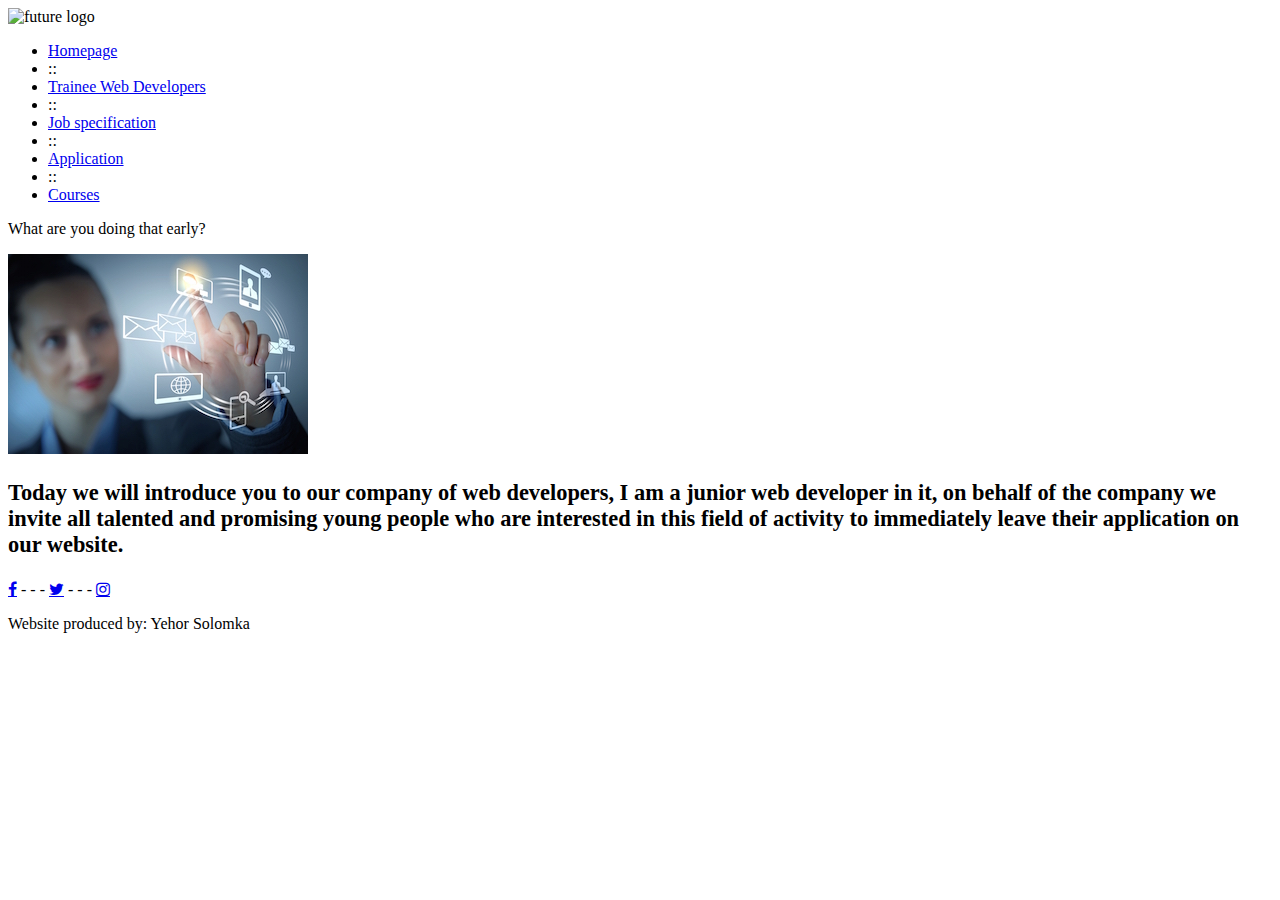
==== U6/index.htm @ 52d818b5 "Add files via upload" ====
<!DOCTYPE html>

<html>
<head>
	<title>Homepage - Think Future</title>
	<link href="ICTstyle.css" rel="stylesheet" type="text/css">
</head>
<body>
    
	<div id="pageContentBlock">
		<!--HOME BANNER-->
		<div id="homeTopBanner">
			<img src="images/BANNER.PNG" alt="future logo">
		</div>
		<!--HOME BANNER-->
		
		<!--NAVIGATION-->
		<ul class="navigationBar">
			<li><a href="index.htm">Homepage</a></li>
			<li class="menuSpacer">::</li>
			<li><a href="developer.htm">Trainee Web Developers</a></li>
			<li class="menuSpacer">::</li>
			<li><a href="jobspec.htm">Job specification</a></li>
			<li class="menuSpacer">::</li>
			<li><a href="application.htm">Application</a></li>
			<li class="menuSpacer">::</li>
			<li><a href="links.htm">Courses</a></li>
			
		</ul>
		
		<!--NAVIGATION-->
		
		<!--HOME SLIDER IMAGE-->
			
		<!--HOME SLIDER IMAGE-->
		
		<div>
		<p id="demo"></p>

			<script>

			var today = new Date()
			var curHr = today.getHours()

			if (curHr >= 0 && curHr < 6) {
				document.getElementById("demo").innerHTML = 'What are you doing that early?';
			} else if (curHr >= 6 && curHr <= 12) {
				document.getElementById("demo").innerHTML = 'Good Morning';
			} else if (curHr >= 12 && curHr < 17) {
				document.getElementById("demo").innerHTML = 'Good Afternoon';
			} else {
				document.getElementById("demo").innerHTML = 'Good Evening';
			}
			
		</script>
		<div><img src="images/Technology-Web.jpg"></div>
		

		<h1></h1>

		<p style="font-size:140%;"><b>Today we will introduce you to our company of web developers, I am a junior web developer in it, on behalf of the company we invite all talented and promising young people who are interested in this field of activity to immediately leave their application on our website.</b></p>



		
<!-- Add icon library -->
<link rel="stylesheet" href="https://cdnjs.cloudflare.com/ajax/libs/font-awesome/4.7.0/css/font-awesome.min.css">

<!-- Add font awesome icons -->
<a href="https://www.facebook.com" target="_blank" class="fa fa-facebook"></a>
-
-
-
<a href="https://www.twitter.com/" target="_blank" class="fa fa-twitter"></a>
-
-
-
<a href="https://www.instagram.com" target="_blank" class="fa fa-instagram"></a>

<div>
		<P>Website produced by: Yehor Solomka</p>
		</div>


</body>

</html>
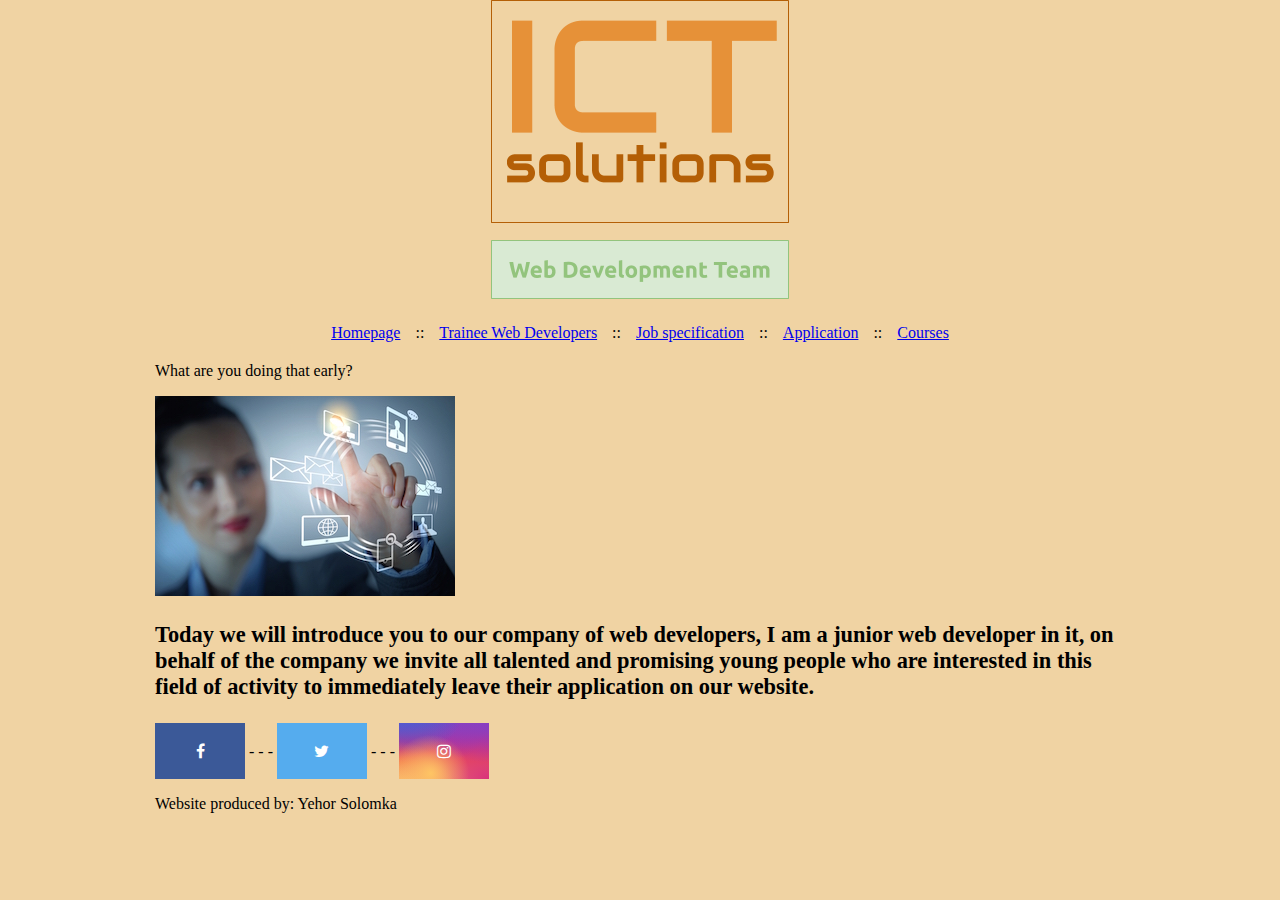
==== commit c69bbad5: "Add files via upload" ====
--- a/U6/index.htm
+++ b/U6/index.htm
@@ -10,7 +10,7 @@
 	<div id="pageContentBlock">
 		<!--HOME BANNER-->
 		<div id="homeTopBanner">
-			<img src="images/BANNER.PNG" alt="future logo">
+			<img src="images/BANNER.png" alt="future logo">
 		</div>
 		<!--HOME BANNER-->
 		
--- a/U6/ICTstyle.css
+++ b/U6/ICTstyle.css
@@ -0,0 +1,106 @@
+body{
+	width: 100%;
+	margin: 0;
+	padding: 0;
+	border:0;
+	background-color: #F0D3A3;
+}
+
+#pageContentBlock{
+	width: 970px;
+	margin: 0 auto;
+	padding: 0;
+}
+
+#homeTopBanner{
+	text-align: center;
+	background-color: #F0D3A3;
+}
+
+#sliderImageBlock{
+	margin: 0;
+	padding: 0;
+}
+
+#sliderImageBlock img{
+	width: 100%;
+	height: auto !important;
+}
+
+
+#sliderThumbs{
+	display: flex;
+	margin: 0 0 45px 0;
+	padding: 0;
+}
+
+#sliderThumbs img{
+	width: 120px;
+	height: 120px;
+	border: 2px solid #55c5e9;
+	margin: 50px 50px 0 0;
+	
+}
+
+
+ul.navigationBar{
+	margin: 20px 0;
+	padding: 0;
+	list-style: none;
+	display: flex;
+	justify-content: center;
+	background-colour: #DA9B33;
+	Color #fff;
+	Width 3px;
+}
+
+ul.navigationBar li.menuSpacer{
+	margin: 0 15px;
+}
+/* Style all font awesome icons */
+.fa {
+  padding: 20px;
+  font-size: 30px;
+  width: 50px;
+  text-align: center;
+  text-decoration: none;
+}
+
+/* Add a hover effect if you want */
+.fa:hover {
+  opacity: 0.7;
+}
+
+/* Set a specific color for each brand */
+
+/* Facebook */
+.fa-facebook {
+  background: #3B5998;
+  color: white;
+}
+
+/* Twitter */
+.fa-twitter {
+  background: #55ACEE;
+  color: white;
+}
+/* Instagram */
+.fa-instagram {
+  background: radial-gradient(circle farthest-corner at 35% 90%, #fec564, transparent 50%), radial-gradient(circle farthest-corner at 0 140%, #fec564, transparent 50%), radial-gradient(ellipse farthest-corner at 0 -25%, #5258cf, transparent 50%), radial-gradient(ellipse farthest-corner at 20% -50%, #5258cf, transparent 50%), radial-gradient(ellipse farthest-corner at 100% 0, #893dc2, transparent 50%), radial-gradient(ellipse farthest-corner at 60% -20%, #893dc2, transparent 50%), radial-gradient(ellipse farthest-corner at 100% 100%, #d9317a, transparent), linear-gradient(#6559ca, #bc318f 30%, #e33f5f 50%, #f77638 70%, #fec66d 100%);
+  color: white;
+ }
+ 
+.submitBtn{
+	padding: 8px 20px;
+	border: none;
+	border-radius: 3px;
+	cursor: pointer;
+}
+
+.submitBtn:hover{
+	background: #ff9900;
+	color: #ffffff;
+	-webkit-transition: 0.25s ease-in-out;
+    -moz-transition: 0.25s ease-in-out;
+    transition: 0.25s ease-in-out;
+}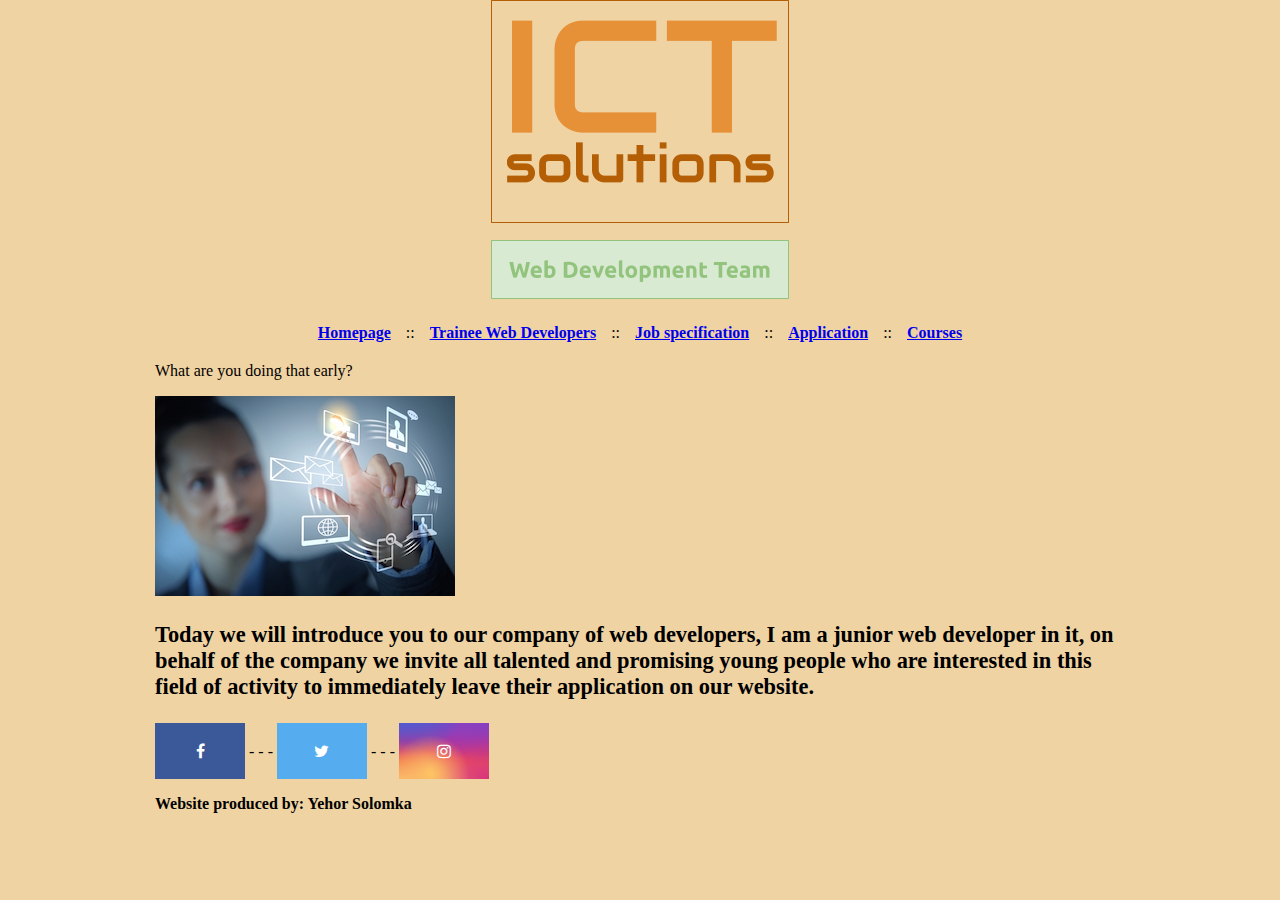
==== commit 88705679: "Add files via upload" ====
--- a/U6/index.htm
+++ b/U6/index.htm
@@ -2,7 +2,7 @@
 
 <html>
 <head>
-	<title>Homepage - Think Future</title>
+	<title>Homepage - ICT Solution</title>
 	<link href="ICTstyle.css" rel="stylesheet" type="text/css">
 </head>
 <body>
@@ -16,15 +16,15 @@
 		
 		<!--NAVIGATION-->
 		<ul class="navigationBar">
-			<li><a href="index.htm">Homepage</a></li>
+			<li><a href="index.htm"><b>Homepage</b></a></li>
 			<li class="menuSpacer">::</li>
-			<li><a href="developer.htm">Trainee Web Developers</a></li>
+			<li><a href="developer.htm"><b>Trainee Web Developers</b></a></li>
 			<li class="menuSpacer">::</li>
-			<li><a href="jobspec.htm">Job specification</a></li>
+			<li><a href="jobspec.htm"><b>Job specification</b></a></li>
 			<li class="menuSpacer">::</li>
-			<li><a href="application.htm">Application</a></li>
+			<li><a href="application.htm"><b>Application</b></a></li>
 			<li class="menuSpacer">::</li>
-			<li><a href="links.htm">Courses</a></li>
+			<li><a href="links.htm"><b>Courses</b></a></li>
 			
 		</ul>
 		
@@ -78,7 +78,7 @@
 <a href="https://www.instagram.com" target="_blank" class="fa fa-instagram"></a>
 
 <div>
-		<P>Website produced by: Yehor Solomka</p>
+		<p><b>Website produced by: Yehor Solomka</b></p>
 		</div>
 
 
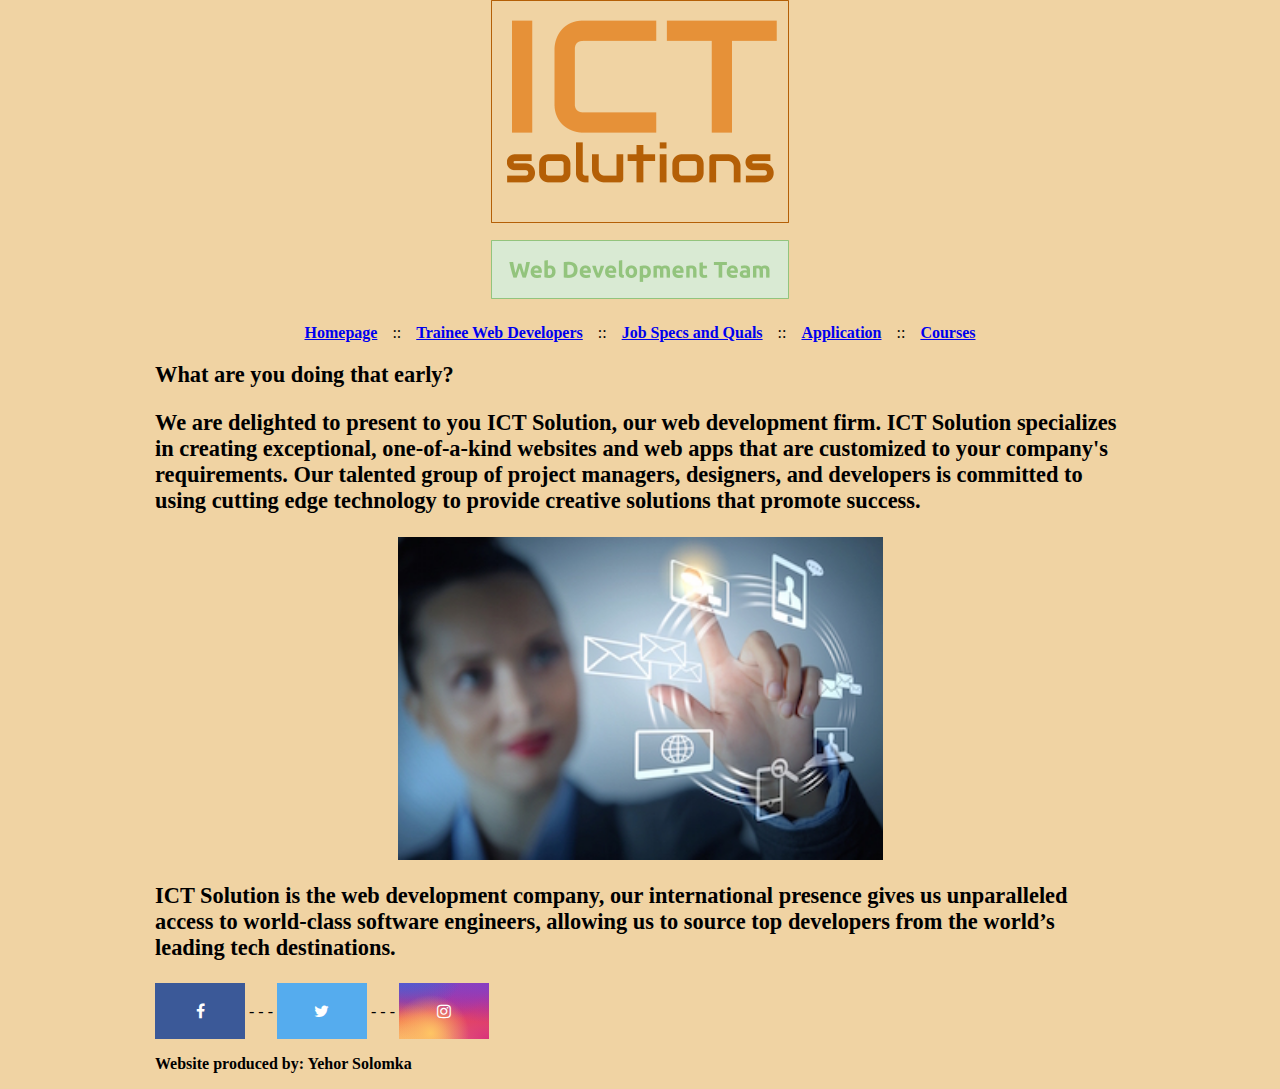
==== commit bbdc81ae: "Add files via upload" ====
--- a/U6/index.htm
+++ b/U6/index.htm
@@ -20,7 +20,7 @@
 			<li class="menuSpacer">::</li>
 			<li><a href="developer.htm"><b>Trainee Web Developers</b></a></li>
 			<li class="menuSpacer">::</li>
-			<li><a href="jobspec.htm"><b>Job specification</b></a></li>
+			<li><a href="jobspec.htm"><b>Job Specs and Quals</b></a></li>
 			<li class="menuSpacer">::</li>
 			<li><a href="application.htm"><b>Application</b></a></li>
 			<li class="menuSpacer">::</li>
@@ -35,7 +35,7 @@
 		<!--HOME SLIDER IMAGE-->
 		
 		<div>
-		<p id="demo"></p>
+		<h1 style="font-size:140%;" id="demo"></h1>
 
 			<script>
 
@@ -53,12 +53,17 @@
 			}
 			
 		</script>
-		<div><img src="images/Technology-Web.jpg"></div>
+		<p style="font-size:140%;"><b>We are delighted to present to you ICT Solution, our web development firm.  ICT Solution specializes in creating exceptional, 
+		one-of-a-kind websites and web apps that are customized to your company's requirements. Our talented group of project managers, 
+		designers, and developers is committed to using cutting edge technology to provide creative solutions that promote success.</b></p>
+		<div><img src="images/Technology-Web.jpg"class="center"></div>
 		
 
 		<h1></h1>
 
-		<p style="font-size:140%;"><b>Today we will introduce you to our company of web developers, I am a junior web developer in it, on behalf of the company we invite all talented and promising young people who are interested in this field of activity to immediately leave their application on our website.</b></p>
+		<p style="font-size:140%;"><b>ICT Solution is the web development company, our international presence gives us unparalleled access to world-class software engineers, allowing us to source top developers from the world’s leading tech destinations.
+
+</b></p>
 
 
 
--- a/U6/ICTstyle.css
+++ b/U6/ICTstyle.css
@@ -15,6 +15,13 @@
 #homeTopBanner{
 	text-align: center;
 	background-color: #F0D3A3;
+}
+
+.center {
+  display: block;
+  margin-left: auto;
+  margin-right: auto;
+  width: 50%;
 }
 
 #sliderImageBlock{
